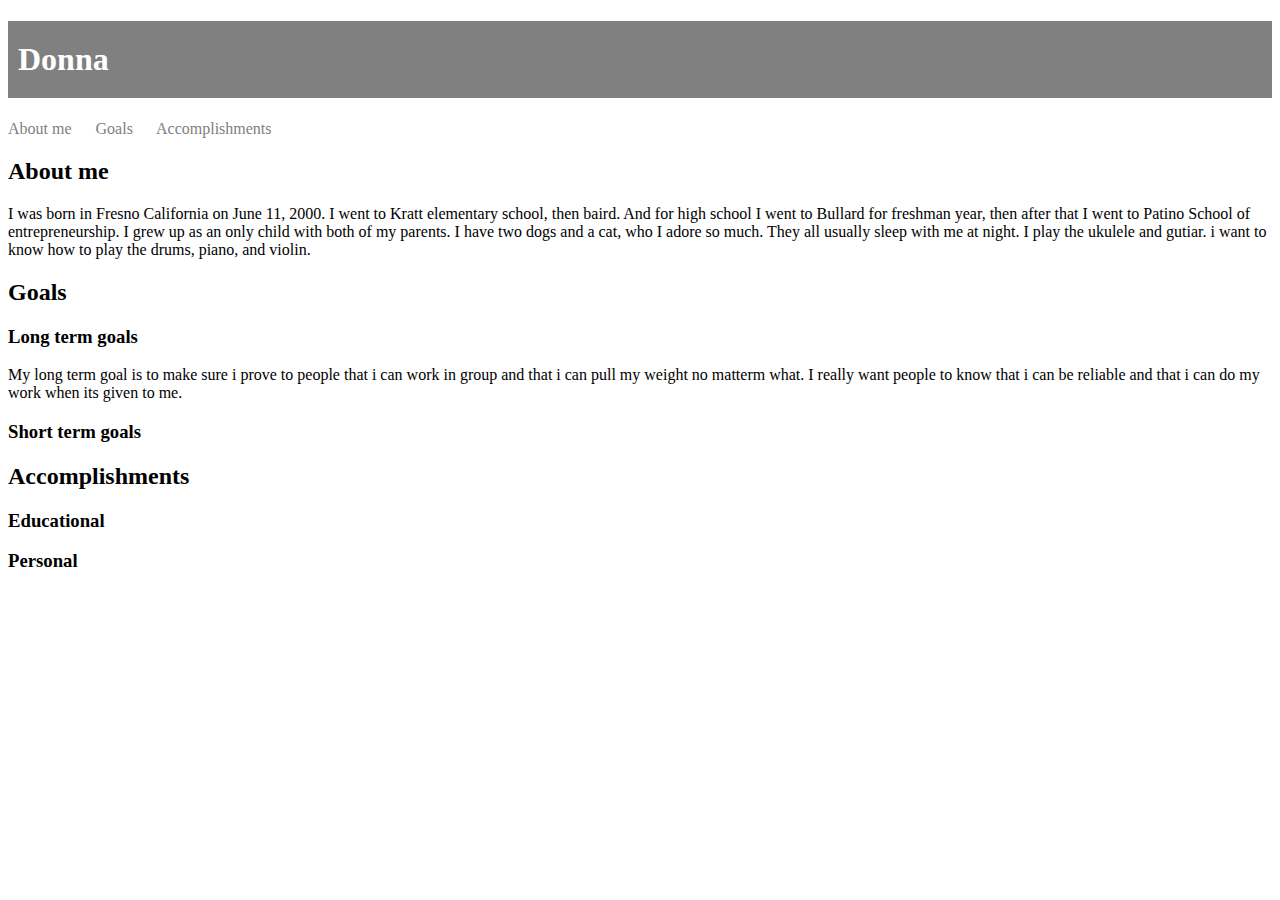
==== index.html @ d5806d81 "initial push" ====
<!DOCTYPE html>
    <html>
        <head>
            <title></title>
            <link rel="stylesheet" type="text/css" href="_css/main.css">
        </head>
        
        <body>
            <h1>Donna</h1>
            <div id="nav">
                <a href="#About me">About me</a>
                <a href="#Goals">Goals</a>
                <a href="#Accomplishments">Accomplishments</a>
            </div>
                <h2 id="About me">About me</h2>
                I was born in Fresno California on June 11, 2000. I went to Kratt elementary school, then baird.
                And for high school I went to Bullard for freshman year, then after that I went to Patino School of entrepreneurship.
                I grew up as an only child with both of my parents. I have two dogs and a cat, who I adore so much. 
                They all usually sleep with me at night. I play the ukulele and gutiar. i want to know how to play the drums,
                piano, and violin.
                
                <h2 id="Goals">Goals</h2>
                    <h3>Long term goals</h3>
                    My long term goal is to make sure i prove to people that i can work in group and that i can pull my weight no matterm what.
                    I really want people to know that i can be reliable and that i can do my work when its given to me. <a href="mailto:"></a><a href="mailto:"></a><a href="mailto:"></a>
                    <h3>Short term goals</h3>
                        
                <h2 id="Accomplishments">Accomplishments</h2>
                
                    <h3>Educational</h3>
                    
                    <h3>Personal</h3>
                
        </body>
    </html>
---- _css/main.css ----
h1 {
    background-color:gray;
    padding:20px 20px  20px 10px;
    color:white;
}

body {
    width:800;
}

p {
    background-color: lightgray;
    padding:20px 20px 20px 10px;
}

#nav a {
    text-decoration:none;
    color:gray;
    padding-right:20px;
}
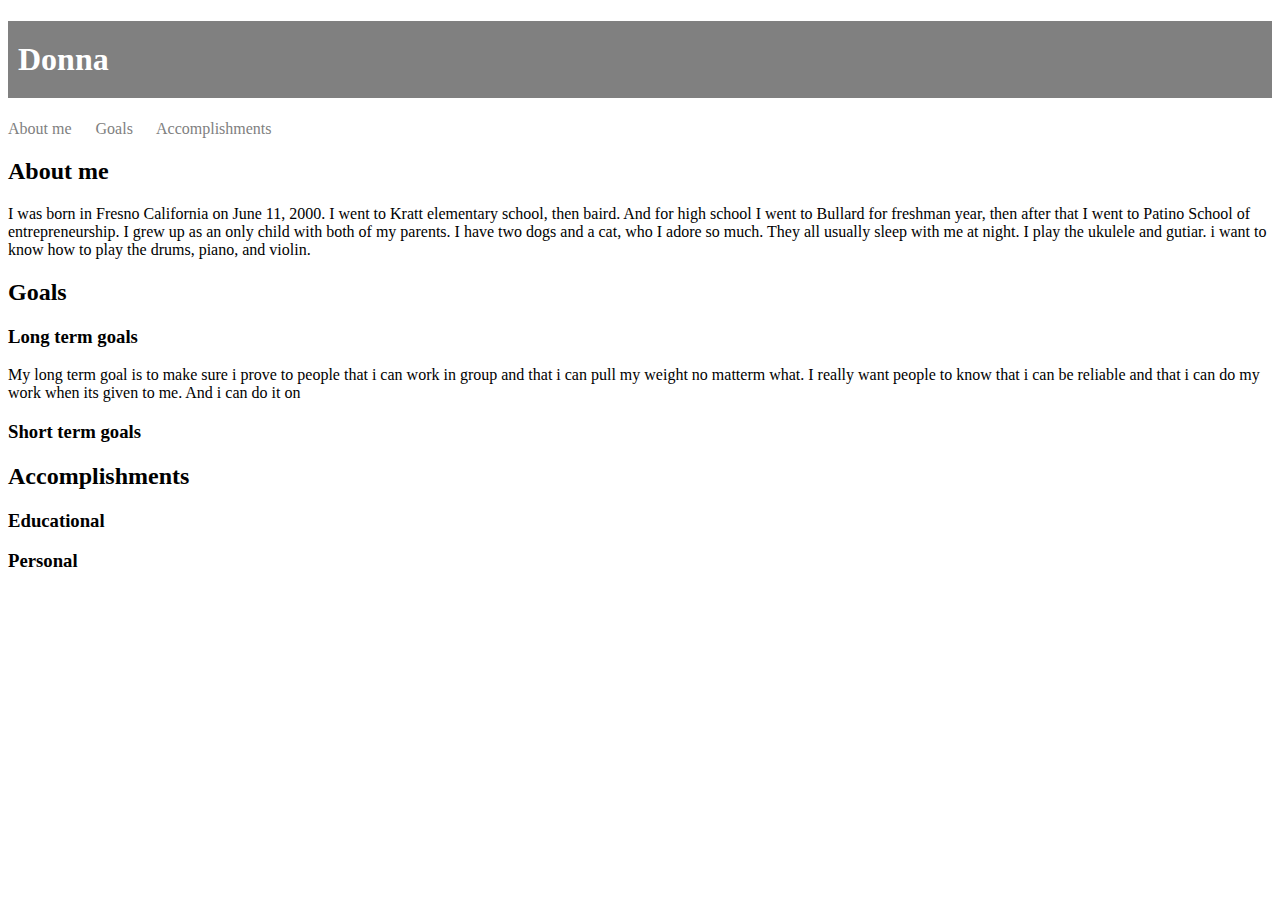
==== commit aef63bb6: "indent added" ====
--- a/index.html
+++ b/index.html
@@ -22,7 +22,7 @@
                 <h2 id="Goals">Goals</h2>
                     <h3>Long term goals</h3>
                     My long term goal is to make sure i prove to people that i can work in group and that i can pull my weight no matterm what.
-                    I really want people to know that i can be reliable and that i can do my work when its given to me. <a href="mailto:"></a><a href="mailto:"></a><a href="mailto:"></a>
+                    I really want people to know that i can be reliable and that i can do my work when its given to me. And i can do it on 
                     <h3>Short term goals</h3>
                         
                 <h2 id="Accomplishments">Accomplishments</h2>
--- a/_css/main.css
+++ b/_css/main.css
@@ -17,4 +17,5 @@
     text-decoration:none;
     color:gray;
     padding-right:20px;
-}+}
+
